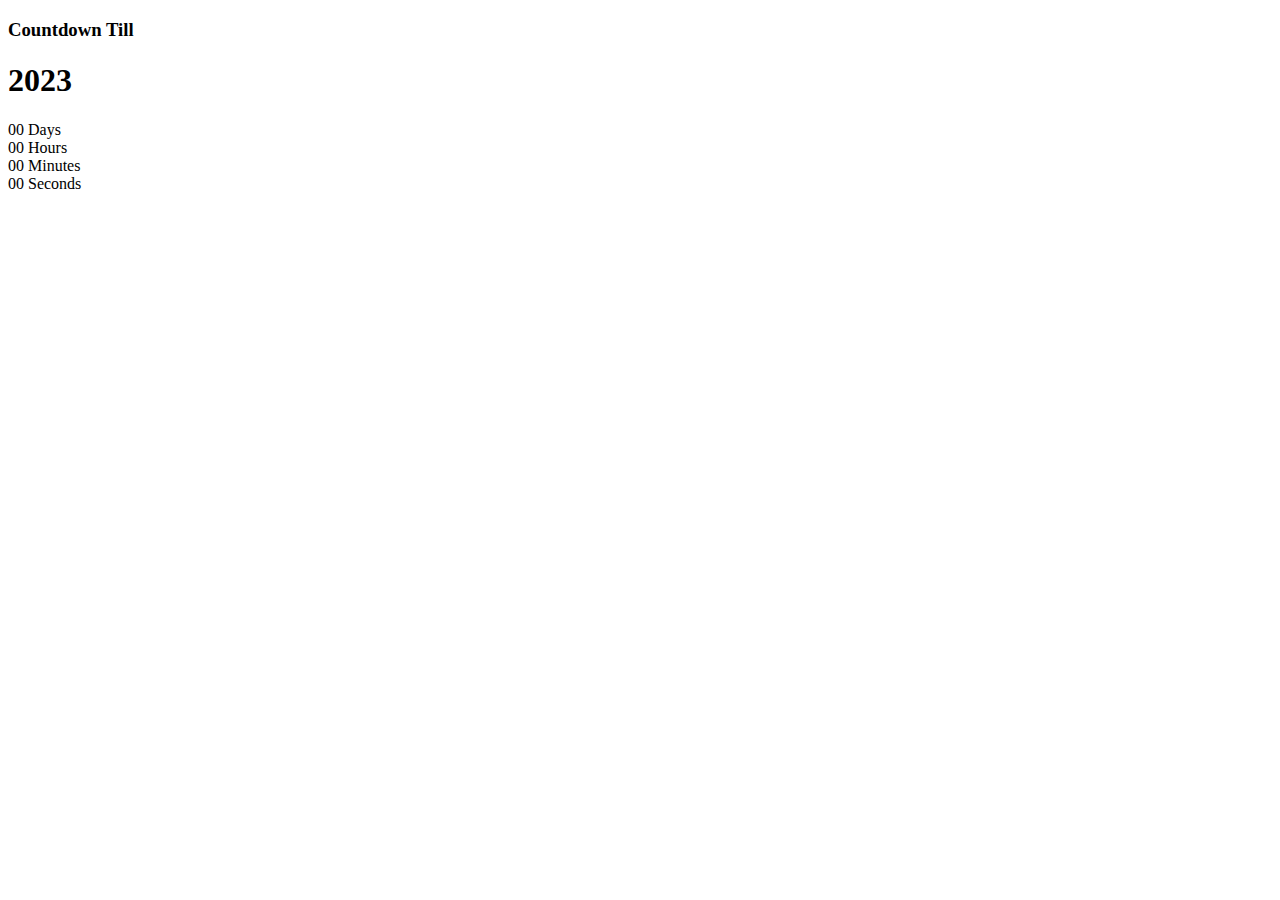
==== index.html @ 0a78ecce "Main page" ====
<!DOCTYPE html>
<html lang="en">

<head>
    <meta name="viewport" content="width=device-width, initial-scale=1.0" />
    <title>Countdown to new year</title>
    

</head>

<body>
    <div class="wrapper">
        <div class="heading">
            <h3>Countdown Till</h3>
            <h1>2023</h1>
        </div>
        <div class="countdown">
            <div class="box">
                <span class="num" id="day-box">00</span>
                <span class="text">Days</span>
            </div>
            <div class="box">
                <span class="num" id="hr-box">00</span>
                <span class="text">Hours</span>
            </div>
            <div class="box">
                <span class="num" id="min-box">00</span>
                <span class="text">Minutes</span>
            </div>
            <div class="box">
                <span class="num" id="sec-box">00</span>
                <span class="text">Seconds</span>
            </div>
       

</body>

</html>
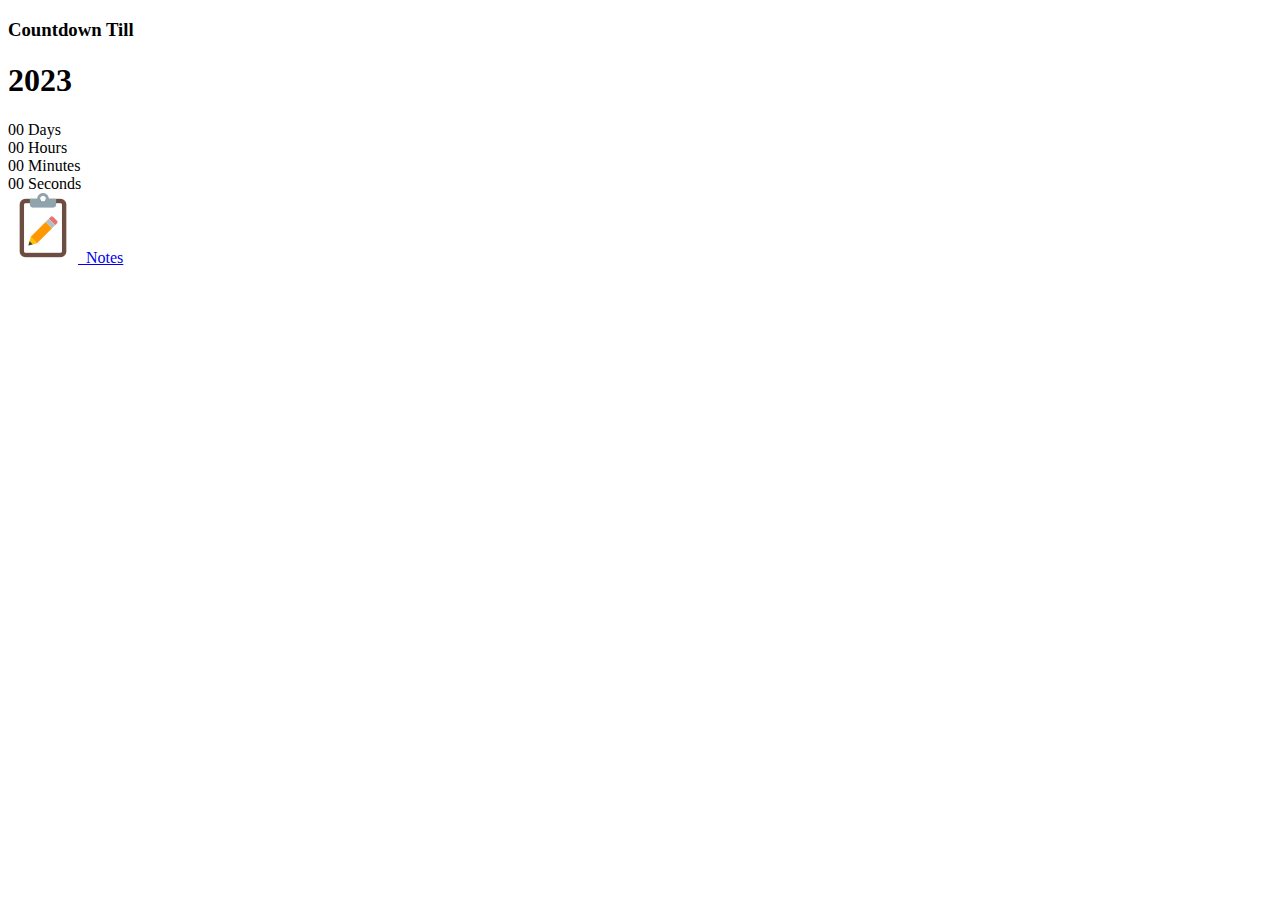
==== commit c78ed1d1: "edited index.html" ====
--- a/index.html
+++ b/index.html
@@ -4,7 +4,10 @@
 <head>
     <meta name="viewport" content="width=device-width, initial-scale=1.0" />
     <title>Countdown to new year</title>
-    
+    <!-- Google Font -->
+    <link href="https://fonts.googleapis.com/css2?family=Poppins:wght@600;800&display=swap" rel="stylesheet" />
+    <!-- Stylesheet -->
+    <link rel="stylesheet" href="firstpage.css" />
 
 </head>
 
@@ -31,7 +34,18 @@
                 <span class="num" id="sec-box">00</span>
                 <span class="text">Seconds</span>
             </div>
-       
+        </div>
+        <div class="notes">
+            <div class="fav">
+                <a href="notes.html">
+                    <!-- <i class="fa-regular fa-clipboard"></i>&nbsp; -->
+                    <img src="icons8-task-color-70.png">&nbsp;
+                    Notes
+                </a>
+            </div>
+        </div>
+    </div>
+
 
 </body>
 
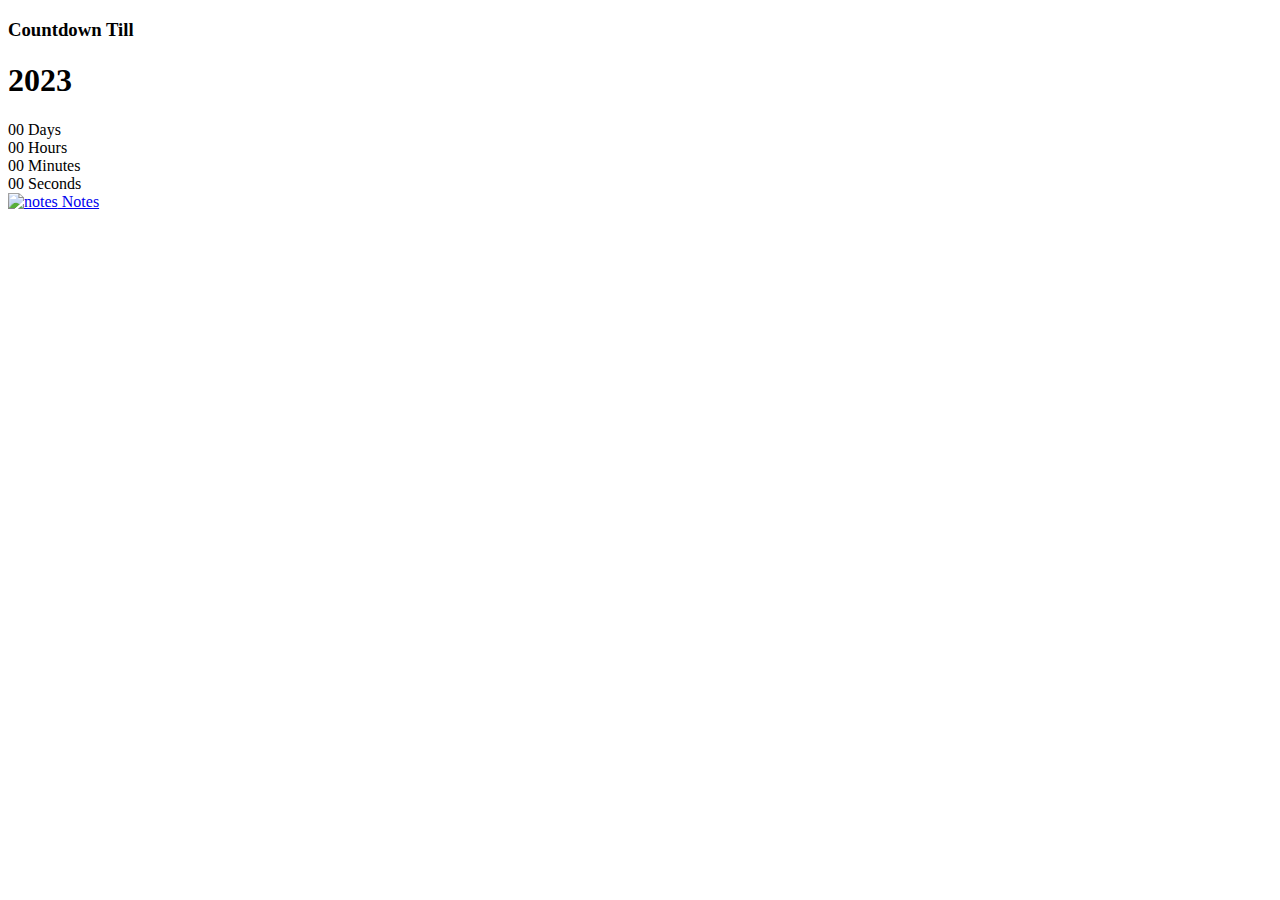
==== commit 46ddb9f6: "final html" ====
--- a/index.html
+++ b/index.html
@@ -38,14 +38,15 @@
         <div class="notes">
             <div class="fav">
                 <a href="notes.html">
-                    <!-- <i class="fa-regular fa-clipboard"></i>&nbsp; -->
-                    <img src="icons8-task-color-70.png">&nbsp;
+                    <img src="https://encrypted-tbn0.gstatic.com/images?q=tbn:ANd9
+                    GcT_M6SzMy82SMHPAcWvpDIZoTiPKYXvhxnswA&usqp=CAU" alt="notes" class="img">
                     Notes
                 </a>
             </div>
         </div>
     </div>
 
+    <script src="firstpage.js"></script>
 
 </body>
 
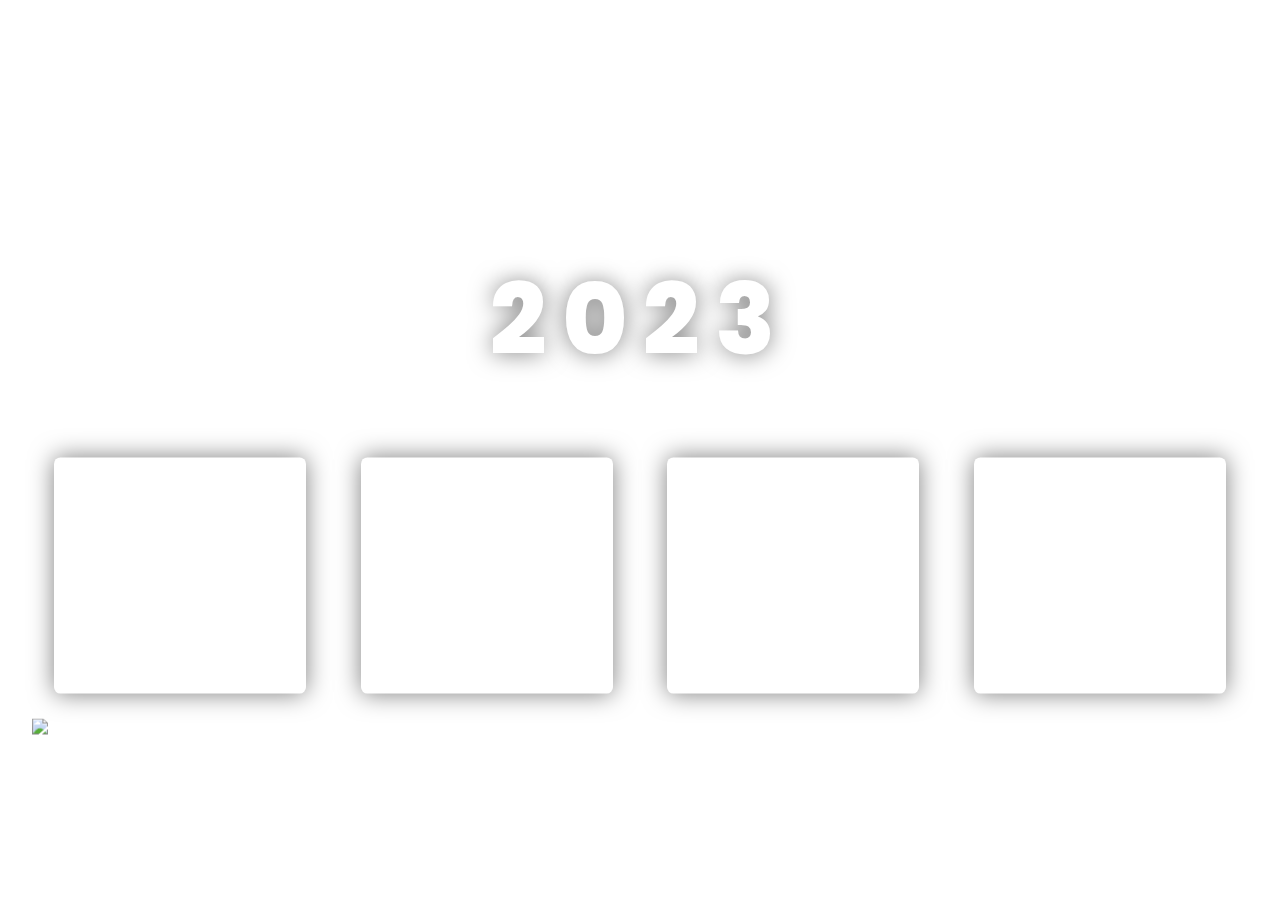
==== commit 7d09ba98: "edited" ====
--- a/index.html
+++ b/index.html
@@ -1,16 +1,13 @@
 <!DOCTYPE html>
 <html lang="en">
-
 <head>
     <meta name="viewport" content="width=device-width, initial-scale=1.0" />
-    <title>Countdown to new year</title>
+    <title>Countdown to New Year</title>
     <!-- Google Font -->
     <link href="https://fonts.googleapis.com/css2?family=Poppins:wght@600;800&display=swap" rel="stylesheet" />
     <!-- Stylesheet -->
-    <link rel="stylesheet" href="firstpage.css" />
-
+    <link rel="stylesheet" href="index.css" />
 </head>
-
 <body>
     <div class="wrapper">
         <div class="heading">
@@ -35,7 +32,7 @@
                 <span class="text">Seconds</span>
             </div>
         </div>
-        <div class="notes">
+        <div class="Notes">
             <div class="fav">
                 <a href="notes.html">
                     <img src="https://encrypted-tbn0.gstatic.com/images?q=tbn:ANd9
@@ -45,9 +42,6 @@
             </div>
         </div>
     </div>
-
     <script src="firstpage.js"></script>
-
 </body>
-
-</html>+</html>
--- a/index.css
+++ b/index.css
@@ -0,0 +1,84 @@
+:root {
+  --color-white: #ffffff;
+  --color-black: #202020;
+  --color-glass: rgba(255, 255, 255, 0.05);
+  --color-shadow: 0 0 25px rgba(0, 0, 0, 0.5);
+}
+* {
+  padding: 0;
+  margin: 0;
+  box-sizing: border-box;
+  font-family: "Poppins", sans-serif;
+  color: var(--color-white);
+}
+body {
+  background: url("https://cdn.wallpapersafari.com/26/98/6gp9Kl.jpg");
+  background-repeat: no-repeat;
+  background-attachment: fixed;
+  background-position: center center;
+  background-size: cover;
+}
+.wrapper {
+  position: absolute;
+  transform: translate(-50%, -50%);
+  top: 50%;
+  left: 50%;
+  font-size: 16px;
+}
+.heading {
+  text-align: center;
+  margin-bottom: 4em;
+}
+.heading h1 {
+  text-shadow: var(--color-shadow);
+  font-size: 6.2em;
+  font-weight: 800;
+  letter-spacing: 0.15em;
+}
+.heading h3 {
+  font-size: 3em;
+  letter-spacing: 0.05em;
+  text-transform: uppercase;
+  background-color: var(--color-glass);
+  backdrop-filter: blur(25px);
+  padding: 8px 30px;
+  display: inline-block;
+  box-shadow: 0px 0px 30px 15px white;
+}
+/* .heading h3 {
+  font-size: 1.6em;
+  letter-spacing: 0.05em;
+  text-transform: uppercase;
+  font-weight: 600;
+  background-color: var(--color-glass);
+  backdrop-filter: blur(12px);
+  box-shadow: var(--color-shadow);
+  padding: 8px 30px;
+  display: inline-block;
+} */
+.countdown {
+  width: 95vw;
+  display: flex;
+  justify-content: space-around;
+  gap: 10px;
+}
+.box {
+  width: 28vmin;
+  height: 29vmin;
+  display: flex;
+  flex-direction: column;
+  align-items: center;
+  justify-content: space-evenly;
+  position: relative;
+}
+span.num {
+  background-color: var(--color-glass);
+  backdrop-filter: blur(12px);
+  height: 100%;
+  width: 100%;
+  display: grid;
+  place-items: center;
+  font-size: 4em;
+  box-shadow: var(--color-shadow);
+  border-radius: 0.1em;
+}